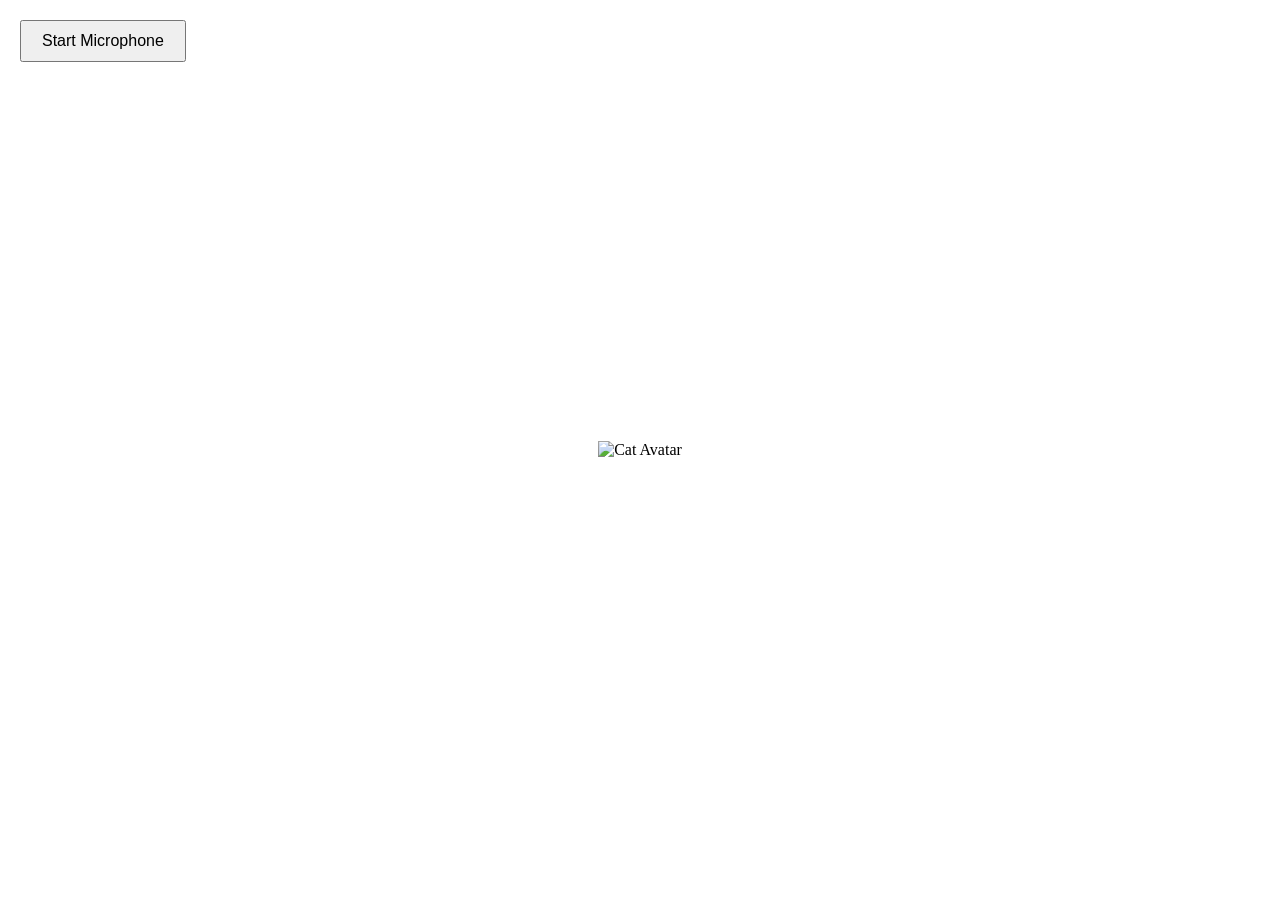
==== V-Tuber Cat (Prototype)/V-Tuber Frontend With Audio/index.html @ 2d17a82c "First commit" ====
<!DOCTYPE html>
<html lang="en">
<head>
    <meta charset="UTF-8">
    <meta name="viewport" content="width=device-width, initial-scale=1.0">
    <title>Audio Reactive VTuber</title>
    <link rel="stylesheet" href="style.css">
</head>
<body>
    <div id="ui-container" style="position: absolute; top: 20px; left: 20px; color: white; font-family: sans-serif;">
        <button id="start-btn" style="padding: 10px 20px; font-size: 16px; cursor: pointer;">Start Microphone</button>
        <p id="volume-display">Volume: 0</p>
    </div>

    <img id="avatar" src="frame_1.png" alt="Cat Avatar">

    <script src="script.js"></script>
</body>
</html>
---- V-Tuber Cat (Prototype)/V-Tuber Frontend With Audio/style.css ----
/* Removes default margins and hides scrollbars */
body {
    margin: 0;
    padding: 0;
    overflow: hidden; 
    /* The golden rule for OBS transparency: */
    background-color: transparent !important; 
    
    /* Centers the avatar on the screen */
    display: flex;
    justify-content: center;
    align-items: center;
    height: 100vh;
}

/* Adds a smooth bounce animation when the avatar talks */
#avatar {
    max-height: 90vh;
    transition: transform 0.1s ease-in-out;
}

.is-talking {
    transform: scale(1.05) translateY(-10px);
}
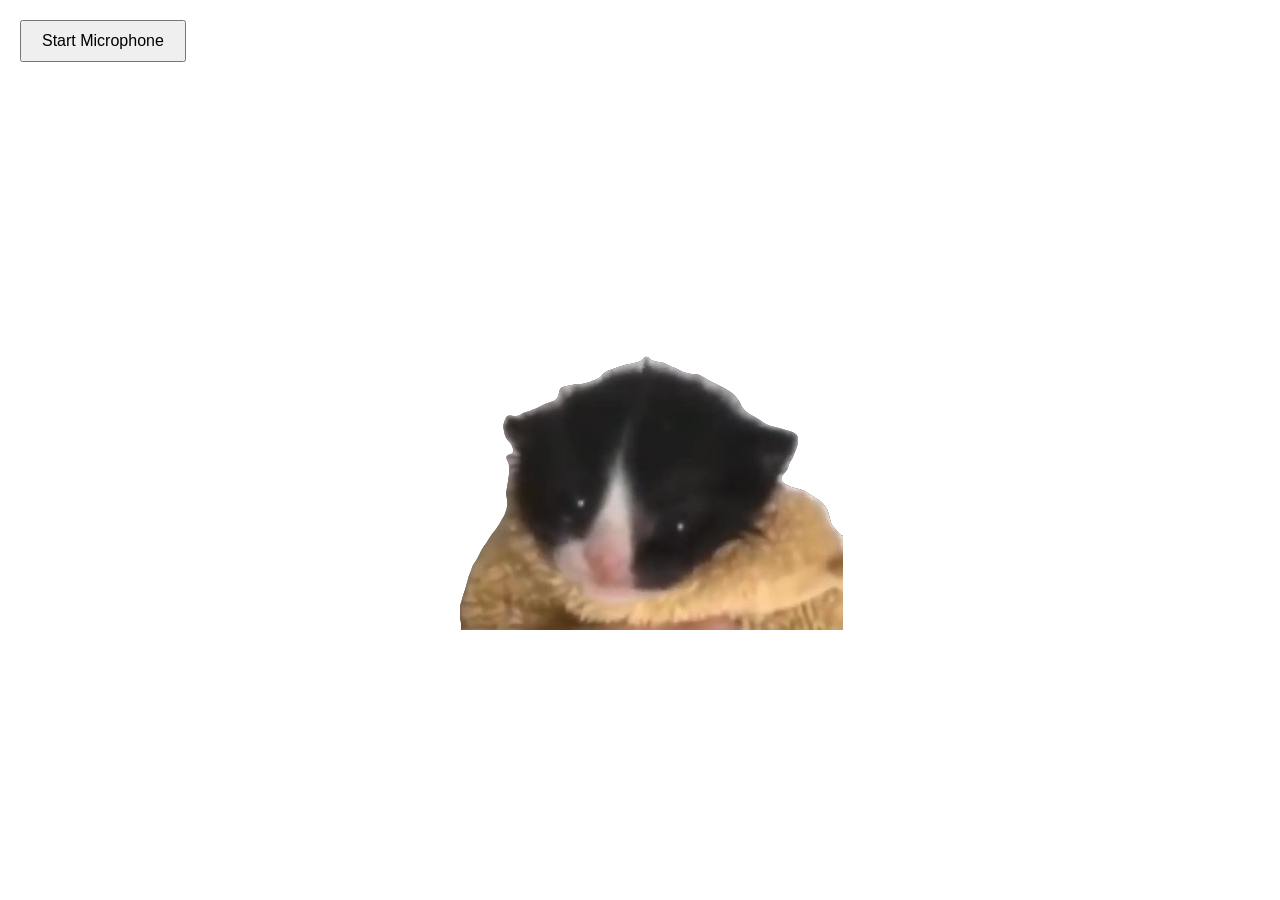
==== commit 6b1f8e59: "feat: remove volume visualizer" ====
--- a/V-Tuber Cat (Prototype)/V-Tuber Frontend With Audio/index.html
+++ b/V-Tuber Cat (Prototype)/V-Tuber Frontend With Audio/index.html
@@ -9,10 +9,9 @@
 <body>
     <div id="ui-container" style="position: absolute; top: 20px; left: 20px; color: white; font-family: sans-serif;">
         <button id="start-btn" style="padding: 10px 20px; font-size: 16px; cursor: pointer;">Start Microphone</button>
-        <p id="volume-display">Volume: 0</p>
     </div>
 
-    <img id="avatar" src="frame_1.png" alt="Cat Avatar">
+    <img id="avatar" src="../Cato/idle.png" alt="Cat Avatar">
 
     <script src="script.js"></script>
 </body>
